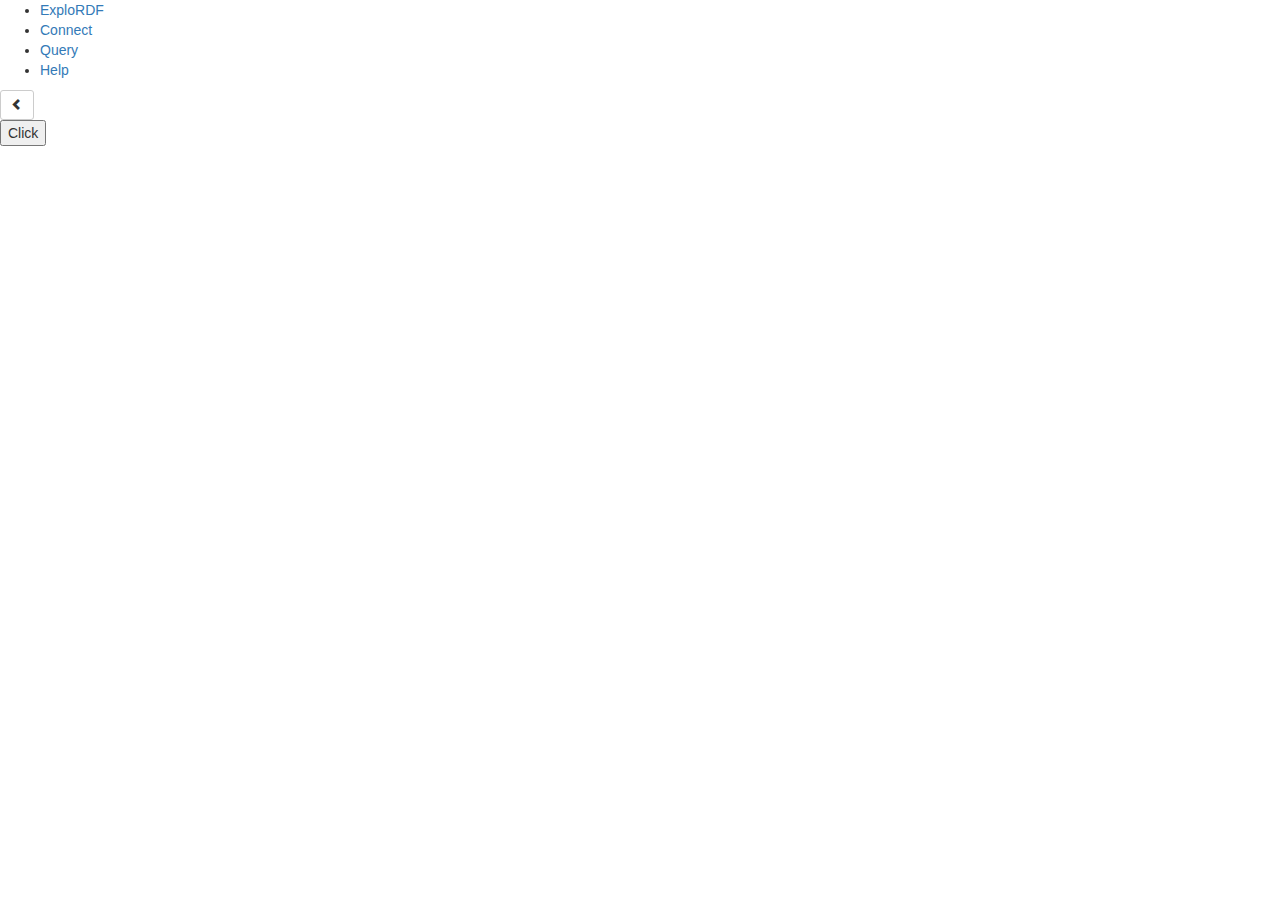
==== Implementierung/exploRDF/src/main/resources/templates/index.html @ 6e236205 "implementation2" ====
<!DOCTYPE html>
<html xmlns:th="http://www.thymeleaf.org">

<head th:fragment="head">

<link rel="stylesheet" href="css/style.css">
<link rel="stylesheet"
	href="https://maxcdn.bootstrapcdn.com/bootstrap/3.3.7/css/bootstrap.min.css">
<script src="https://code.jquery.com/jquery-3.3.1.min.js"></script>


<title>ExploRDF</title>
</head>

<body>

	<div th:fragment="sidebar" id="sidebar" class="sidebar">
		<div id="mainSidebar" class="mainSidebar">
			<ul>
				<li id="navLogo"><a href="/">ExploRDF</a></li>
				<li id="navConnect"><a href="connect">Connect</a></li>
				<li id="navQuery"><a href="query">Query</a></li>
				<li id="navHelp"><a href="help">Help</a></li>
			</ul>
		</div>
		<div id="sidebarToggle" class="sidebarToggle">
			<button id="toggleButton" type="button"
				class="btn btn-default btn-sm closebtn" onclick="tog()">
				<span id="buttonSymbol" class="glyphicon glyphicon-chevron-left"></span>
			</button>
		</div>
	</div>

	<div class="main">
<!-- 	<button id="postBtn">Click</button> -->
<!-- 	<div class="username"> -->
<!--         <label for="uname">Username:</label> -->
<!--         <input type="text" id="uname" name="uname" required -->
<!--                minlength="4" maxlength="8" -->
<!--                placeholder="4 to 8 characters long" /> -->
<!--         <span class="validity"></span> -->
<!--     </div> -->

		<button id="btnFunClick">Click</button>
		<div id="table1" class = 'table-wrapper-scroll-y'></div>

	</div>


	<script src="https://d3js.org/d3.v5.js"></script>
<script src="js/explordf.js"></script>
	

</body>

</html>
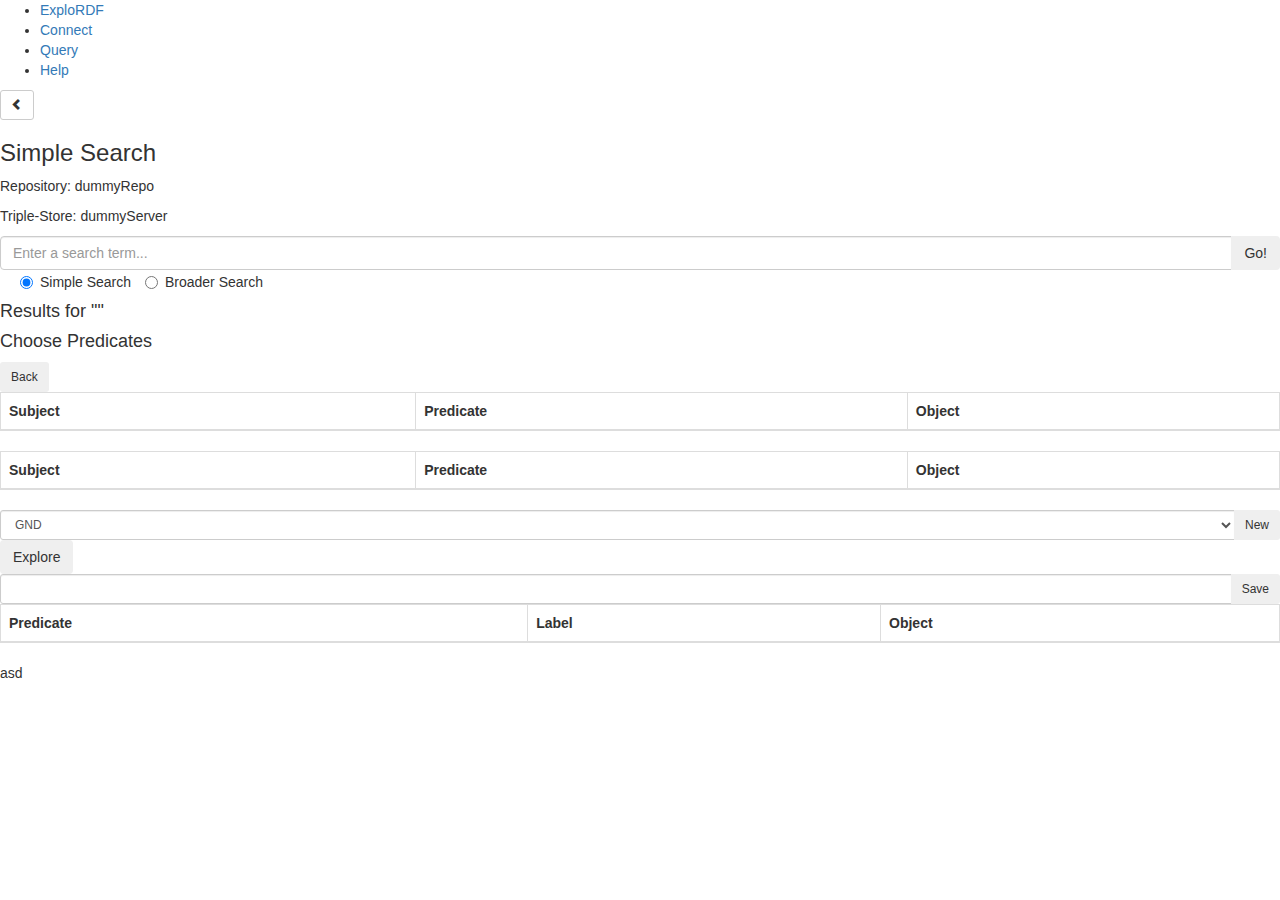
==== commit 9252ebdd: "implementation4" ====
--- a/Implementierung/exploRDF/src/main/resources/templates/index.html
+++ b/Implementierung/exploRDF/src/main/resources/templates/index.html
@@ -1,56 +1,181 @@
 <!DOCTYPE html>
-<html xmlns:th="http://www.thymeleaf.org">
+<html lang="en">
 
-<head th:fragment="head">
+<head>
+    <meta charset="UTF-8">
+    <meta name="viewport" content="width=device-width, initial-scale=1.0">
+    <meta http-equiv="X-UA-Compatible" content="ie=edge">
+    <title>ExploRDF</title>
+    <link rel="stylesheet" href="https://maxcdn.bootstrapcdn.com/bootstrap/3.3.7/css/bootstrap.min.css">
+    <link rel="stylesheet" href="css/style.css">
 
-<link rel="stylesheet" href="css/style.css">
-<link rel="stylesheet"
-	href="https://maxcdn.bootstrapcdn.com/bootstrap/3.3.7/css/bootstrap.min.css">
-<script src="https://code.jquery.com/jquery-3.3.1.min.js"></script>
-
-
-<title>ExploRDF</title>
+    <script src="https://code.jquery.com/jquery-3.3.1.min.js"></script>
 </head>
 
 <body>
 
-	<div th:fragment="sidebar" id="sidebar" class="sidebar">
-		<div id="mainSidebar" class="mainSidebar">
-			<ul>
-				<li id="navLogo"><a href="/">ExploRDF</a></li>
-				<li id="navConnect"><a href="connect">Connect</a></li>
-				<li id="navQuery"><a href="query">Query</a></li>
-				<li id="navHelp"><a href="help">Help</a></li>
-			</ul>
-		</div>
-		<div id="sidebarToggle" class="sidebarToggle">
-			<button id="toggleButton" type="button"
-				class="btn btn-default btn-sm closebtn" onclick="tog()">
-				<span id="buttonSymbol" class="glyphicon glyphicon-chevron-left"></span>
-			</button>
-		</div>
-	</div>
-
-	<div class="main">
-<!-- 	<button id="postBtn">Click</button> -->
-<!-- 	<div class="username"> -->
-<!--         <label for="uname">Username:</label> -->
-<!--         <input type="text" id="uname" name="uname" required -->
-<!--                minlength="4" maxlength="8" -->
-<!--                placeholder="4 to 8 characters long" /> -->
-<!--         <span class="validity"></span> -->
-<!--     </div> -->
-
-		<button id="btnFunClick">Click</button>
-		<div id="table1" class = 'table-wrapper-scroll-y'></div>
-
-	</div>
+    <div id="grid">
 
 
-	<script src="https://d3js.org/d3.v5.js"></script>
-<script src="js/explordf.js"></script>
-	
 
+        <div id="sidebar" class="sidebar">
+            <div id="mainSidebar" class="mainSidebar">
+                <ul>
+                    <li id="navLogo"><a href="/">ExploRDF</a></li>
+                    <li id="navConnect"><a href="connect">Connect</a></li>
+                    <li id="navQuery"><a href="query">Query</a></li>
+                    <li id="navHelp"><a href="help">Help</a></li>
+                </ul>
+            </div>
+            <div id="sidebarToggle" class="sidebarToggle">
+                <button id="toggleButton" type="button" class="btn btn-default btn-sm closebtn">
+                    <span id="buttonSymbol" class="glyphicon glyphicon-chevron-left"></span>
+                </button>
+            </div>
+        </div>
+
+        <!------------------------------------------------------------->
+
+        <!-- Main content - begin -->
+        <div id="main" class="main">
+            <!-- Caption - begin -->
+            <div class="caption">
+                <h3 id="captionHead">Simple Search</h3>
+                <div id="captionConnection">
+                    <p id="repoP">Repository: dummyRepo</p>
+                    <p id="dbP">Triple-Store: dummyServer</p>
+
+                </div>
+            </div>
+            <!-- Caption - end -->
+
+            <!-- Content - begin -->
+            <div class="content">
+
+                <!-- Container for simple search -->
+                <div id="searchDiv" class="containerDiv">
+                    <div id="searchInput" class="input-group">
+                        <input id="searchTerm" type="text" class="form-control" placeholder="Enter a search term...">
+                        <span class="input-group-btn">
+                            <button id="searchBtn" class="btn" type="button">Go!</button>
+                        </span>
+                    </div>
+                    <form class="radio-inline">
+                        <label class="radio-inline radio-label">
+                            <input type="radio" name="optradio" checked>Simple Search
+                        </label>
+                        <label class="radio-inline radio-label">
+                            <input id="broaderSearchRadio" type="radio" name="optradio">Broader Search
+                        </label>
+                    </form>
+                </div>
+
+                <!-- Header for all possible tables  -->
+                <div id="contentHeader">
+                    <h4 id="headingResult" class="heading">Results for ""</h4>
+                    <h4 id="headingChoice" class="heading"></h4>
+                    <h4 id="headingPredicates" class="heading">Choose Predicates</h4>
+                    <button id="searchBackBtn" type="button" class="btn btn-sm">Back</button>
+                </div>
+
+                <!-- Container for result table -->
+                <div id="resultDiv" class="containerDiv">
+                    <div id="resultTableDiv" class="tableDiv">
+                        <table class="table table-fixed table-bordered text-center">
+                            <thead>
+                                <tr>
+                                    <th>Subject</th>
+                                    <th>Predicate</th>
+                                    <th>Object</th>
+                                </tr>
+                            </thead>
+                            <tbody id="resultTbody"></tbody>
+                        </table>
+                    </div>
+                </div>
+
+                <!-- Container for chosen result -->
+                <div id="choiceDiv" class="containerDiv">
+                    <div id="choiceTableDiv" class="tableDiv">
+                        <table class="table table-fixed table-bordered text-center">
+                            <thead>
+                                <tr>
+                                    <th>Subject</th>
+                                    <th>Predicate</th>
+                                    <th>Object</th>
+                                </tr>
+                            </thead>
+                            <tbody id="choiceTbody"></tbody>
+                        </table>
+
+
+                    </div>
+
+                    <!-- Footer with explore button -->
+                    <div id="contentFooter">
+                        <div id="contentFooterFormDiv">
+                            <div id="contentFooterInput" class="input-group-sm input-group">
+                                <select id="visualizationTypeGroup" class="form-control">
+                                    <option value="gnd">GND</option>
+                                    <option value="skos">SKOS</option>
+                                    <option value="eigene">Example</option>
+                                </select>
+                                <span class="input-group-btn">
+                                    <button id="newVisualizationBtn" type="button" class="btn">New</button>
+                                </span>
+                            </div>
+                        </div>
+                        <button id="exploreBtn" type="button" class="btn">Explore</button>
+
+                    </div>
+                </div>
+
+                <!-- Container for predicates choice -->
+                <div id="predicatesDiv" class="containerDiv">
+                    <div id="savePredicatesDiv">
+                        <div id="predicatesInputDiv" class="input-group-sm input-group">
+                            <input id="predicatesInput" type="text" class="form-control">
+                            <span class="input-group-btn">
+                                <button id="searchBtn" class="btn" type="button">Save</button>
+                            </span>
+                        </div>
+                    </div>
+
+                    <div id="predicatesTableDiv" class="tableDiv">
+                        <table id="predicatesTable" class="table table-fixed table-bordered text-center">
+                            <thead>
+                                <tr>
+                                    <th>Predicate</th>
+                                    <th>Label</th>
+                                    <th>Object</th>
+                                </tr>
+                            </thead>
+                            <tbody id="predicatesTbody"></tbody>
+                        </table>
+                    </div>
+                </div>
+
+            </div>
+
+
+
+            <!-- Container for exploring the graph -->
+            <div id="exploreDiv" class="containerDiv">asd</div>
+
+
+        </div>
+
+        <!-- Help - begin -->
+        <div class="help"></div>
+        <!-- Help - end -->
+
+    </div>
+
+
+
+
+    <script src="https://d3js.org/d3.v5.js"></script>
+    <script src="js/explordf.js"></script>
 </body>
 
 </html>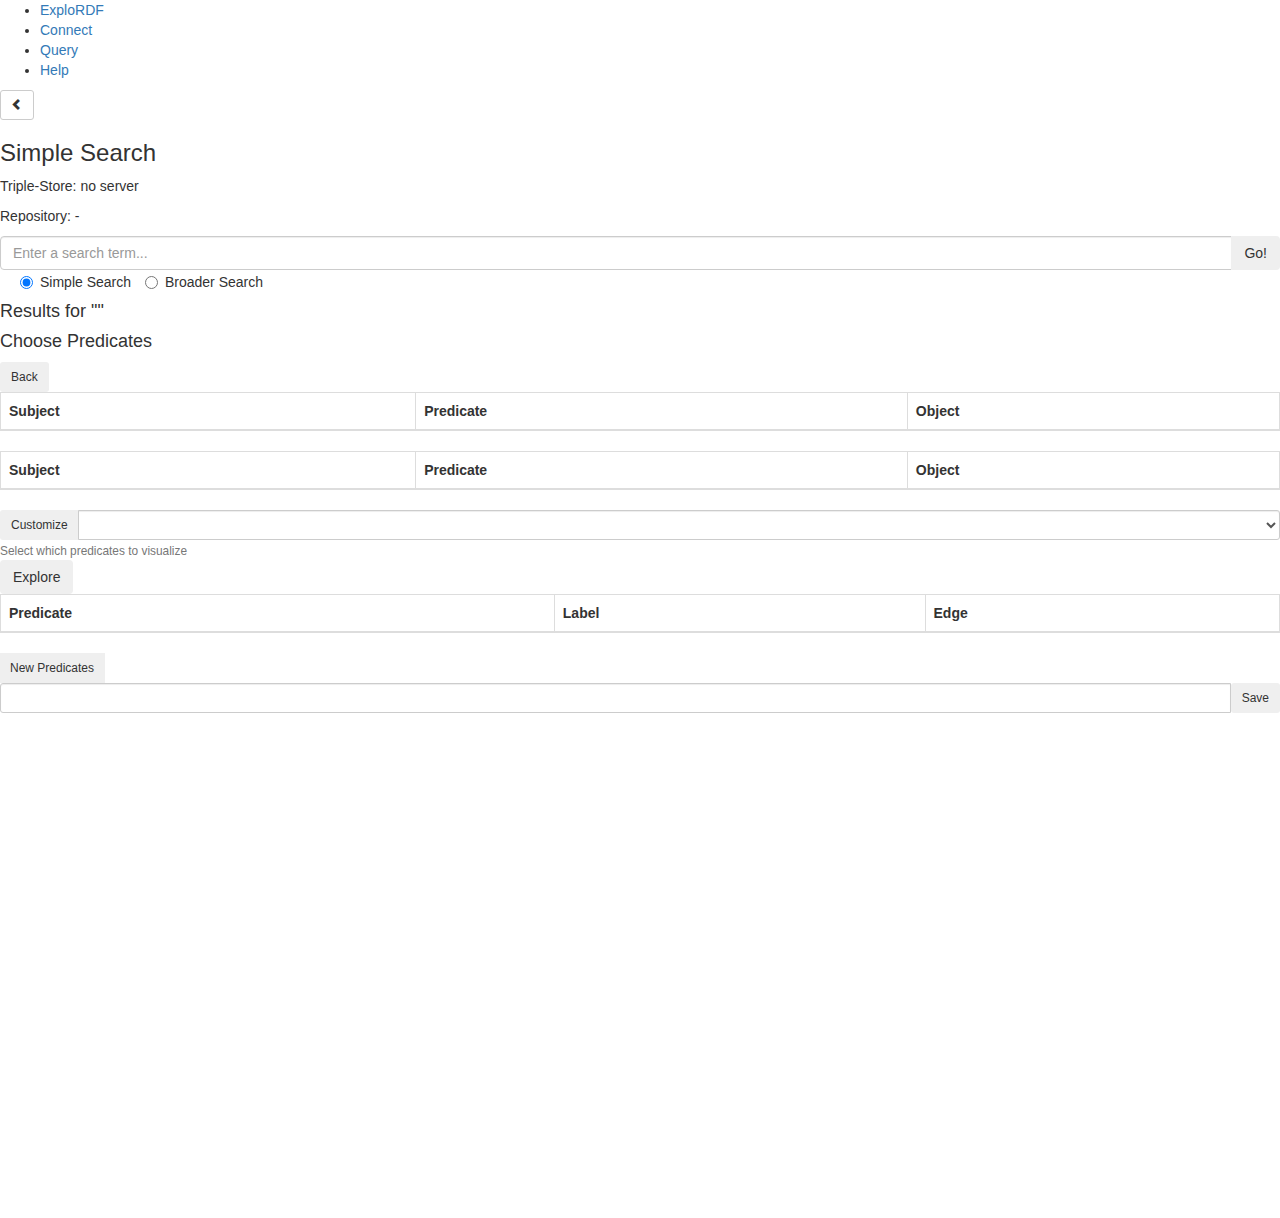
==== commit 2a160810: "architecture Implementation6" ====
--- a/Implementierung/exploRDF/src/main/resources/templates/index.html
+++ b/Implementierung/exploRDF/src/main/resources/templates/index.html
@@ -1,181 +1,207 @@
 <!DOCTYPE html>
-<html lang="en">
-
-<head>
-    <meta charset="UTF-8">
-    <meta name="viewport" content="width=device-width, initial-scale=1.0">
-    <meta http-equiv="X-UA-Compatible" content="ie=edge">
-    <title>ExploRDF</title>
-    <link rel="stylesheet" href="https://maxcdn.bootstrapcdn.com/bootstrap/3.3.7/css/bootstrap.min.css">
-    <link rel="stylesheet" href="css/style.css">
-
-    <script src="https://code.jquery.com/jquery-3.3.1.min.js"></script>
+<html lang="en" xmlns:th="http://www.thymeleaf.org">
+
+<head th:fragment="head">
+<meta charset="UTF-8">
+<meta name="viewport" content="width=device-width, initial-scale=1.0">
+<meta http-equiv="X-UA-Compatible" content="ie=edge">
+<title>ExploRDF</title>
+<link rel="stylesheet"
+	href="https://maxcdn.bootstrapcdn.com/bootstrap/3.3.7/css/bootstrap.min.css">
+<link rel="stylesheet" href="css/style.css">
+
+<script src="https://code.jquery.com/jquery-3.3.1.min.js"></script>
 </head>
 
 <body>
 
-    <div id="grid">
-
-
-
-        <div id="sidebar" class="sidebar">
-            <div id="mainSidebar" class="mainSidebar">
-                <ul>
-                    <li id="navLogo"><a href="/">ExploRDF</a></li>
-                    <li id="navConnect"><a href="connect">Connect</a></li>
-                    <li id="navQuery"><a href="query">Query</a></li>
-                    <li id="navHelp"><a href="help">Help</a></li>
-                </ul>
-            </div>
-            <div id="sidebarToggle" class="sidebarToggle">
-                <button id="toggleButton" type="button" class="btn btn-default btn-sm closebtn">
-                    <span id="buttonSymbol" class="glyphicon glyphicon-chevron-left"></span>
-                </button>
-            </div>
-        </div>
-
-        <!------------------------------------------------------------->
-
-        <!-- Main content - begin -->
-        <div id="main" class="main">
-            <!-- Caption - begin -->
-            <div class="caption">
-                <h3 id="captionHead">Simple Search</h3>
-                <div id="captionConnection">
-                    <p id="repoP">Repository: dummyRepo</p>
-                    <p id="dbP">Triple-Store: dummyServer</p>
-
-                </div>
-            </div>
-            <!-- Caption - end -->
-
-            <!-- Content - begin -->
-            <div class="content">
-
-                <!-- Container for simple search -->
-                <div id="searchDiv" class="containerDiv">
-                    <div id="searchInput" class="input-group">
-                        <input id="searchTerm" type="text" class="form-control" placeholder="Enter a search term...">
-                        <span class="input-group-btn">
-                            <button id="searchBtn" class="btn" type="button">Go!</button>
-                        </span>
-                    </div>
-                    <form class="radio-inline">
-                        <label class="radio-inline radio-label">
-                            <input type="radio" name="optradio" checked>Simple Search
-                        </label>
-                        <label class="radio-inline radio-label">
-                            <input id="broaderSearchRadio" type="radio" name="optradio">Broader Search
-                        </label>
-                    </form>
-                </div>
-
-                <!-- Header for all possible tables  -->
-                <div id="contentHeader">
-                    <h4 id="headingResult" class="heading">Results for ""</h4>
-                    <h4 id="headingChoice" class="heading"></h4>
-                    <h4 id="headingPredicates" class="heading">Choose Predicates</h4>
-                    <button id="searchBackBtn" type="button" class="btn btn-sm">Back</button>
-                </div>
-
-                <!-- Container for result table -->
-                <div id="resultDiv" class="containerDiv">
-                    <div id="resultTableDiv" class="tableDiv">
-                        <table class="table table-fixed table-bordered text-center">
-                            <thead>
-                                <tr>
-                                    <th>Subject</th>
-                                    <th>Predicate</th>
-                                    <th>Object</th>
-                                </tr>
-                            </thead>
-                            <tbody id="resultTbody"></tbody>
-                        </table>
-                    </div>
-                </div>
-
-                <!-- Container for chosen result -->
-                <div id="choiceDiv" class="containerDiv">
-                    <div id="choiceTableDiv" class="tableDiv">
-                        <table class="table table-fixed table-bordered text-center">
-                            <thead>
-                                <tr>
-                                    <th>Subject</th>
-                                    <th>Predicate</th>
-                                    <th>Object</th>
-                                </tr>
-                            </thead>
-                            <tbody id="choiceTbody"></tbody>
-                        </table>
-
-
-                    </div>
-
-                    <!-- Footer with explore button -->
-                    <div id="contentFooter">
-                        <div id="contentFooterFormDiv">
-                            <div id="contentFooterInput" class="input-group-sm input-group">
-                                <select id="visualizationTypeGroup" class="form-control">
-                                    <option value="gnd">GND</option>
-                                    <option value="skos">SKOS</option>
-                                    <option value="eigene">Example</option>
-                                </select>
-                                <span class="input-group-btn">
-                                    <button id="newVisualizationBtn" type="button" class="btn">New</button>
-                                </span>
-                            </div>
-                        </div>
-                        <button id="exploreBtn" type="button" class="btn">Explore</button>
-
-                    </div>
-                </div>
-
-                <!-- Container for predicates choice -->
-                <div id="predicatesDiv" class="containerDiv">
-                    <div id="savePredicatesDiv">
-                        <div id="predicatesInputDiv" class="input-group-sm input-group">
-                            <input id="predicatesInput" type="text" class="form-control">
-                            <span class="input-group-btn">
-                                <button id="searchBtn" class="btn" type="button">Save</button>
-                            </span>
-                        </div>
-                    </div>
-
-                    <div id="predicatesTableDiv" class="tableDiv">
-                        <table id="predicatesTable" class="table table-fixed table-bordered text-center">
-                            <thead>
-                                <tr>
-                                    <th>Predicate</th>
-                                    <th>Label</th>
-                                    <th>Object</th>
-                                </tr>
-                            </thead>
-                            <tbody id="predicatesTbody"></tbody>
-                        </table>
-                    </div>
-                </div>
-
-            </div>
-
-
-
-            <!-- Container for exploring the graph -->
-            <div id="exploreDiv" class="containerDiv">asd</div>
-
-
-        </div>
-
-        <!-- Help - begin -->
-        <div class="help"></div>
-        <!-- Help - end -->
-
-    </div>
-
-
-
-
-    <script src="https://d3js.org/d3.v5.js"></script>
-    <script src="js/explordf.js"></script>
+	<div id="grid">
+
+
+
+		<div th:fragment="sidebar" id="sidebar" class="sidebar">
+			<div id="mainSidebar" class="mainSidebar">
+				<ul>
+					<li id="navLogo"><a href="/">ExploRDF</a></li>
+					<li id="navConnect"><a href="connect">Connect</a></li>
+					<li id="navQuery"><a href="query">Query</a></li>
+					<li id="navHelp"><a href="help">Help</a></li>
+				</ul>
+			</div>
+			<div id="sidebarToggle" class="sidebarToggle">
+				<button id="toggleButton" type="button"
+					class="btn btn-default btn-sm closebtn">
+					<span id="buttonSymbol" class="glyphicon glyphicon-chevron-left"></span>
+				</button>
+			</div>
+		</div>
+
+		<!------------------------------------------------------------->
+
+		<!-- Main content - begin -->
+		<div id="main" class="main">
+			<!-- Caption - begin -->
+			<div class="caption">
+				<h3 id="captionHead">Simple Search</h3>
+				<div th:fragment="captionConnection" id="captionConnection">
+					<p>
+						Triple-Store: <span id="dbSpan">no server</span>
+					</p>
+					<p>
+						Repository: <span id="repoSpan">-</span>
+					</p>
+				</div>
+			</div>
+			<!-- Caption - end -->
+
+			<!-- Content - begin -->
+			<div class="content">
+
+				<!-- Container for simple search -->
+				<div id="searchDiv" class="containerDiv">
+					<div id="searchInput" class="input-group">
+						<input id="searchTerm" type="text" class="form-control"
+							placeholder="Enter a search term..."> <span
+							class="input-group-btn">
+							<button id="searchBtn" class="btn" type="button">Go!</button>
+						</span>
+					</div>
+					<form class="radio-search radio-inline">
+						<label class="radio-search radio-inline radio-label"> <input
+							type="radio" name="optradio" checked>Simple Search
+						</label> <label class="radio-search radio-inline radio-label"> <input
+							id="broaderSearchRadio" type="radio" name="optradio">Broader
+							Search
+						</label>
+					</form>
+				</div>
+
+				<!-- Header for all possible tables  -->
+				<div id="contentHeader">
+					<h4 id="headingResult" class="heading">Results for ""</h4>
+					<h4 id="headingChoice" class="heading"></h4>
+					<h4 id="headingPredicates" class="heading">Choose Predicates</h4>
+					<button id="searchBackBtn" type="button" class="btn btn-sm">Back</button>
+				</div>
+
+				<!-- Container for result table -->
+				<div id="resultDiv" class="containerDiv">
+					<div id="resultTableDiv" class="tableDiv">
+						<table class="table table-fixed table-bordered text-center">
+							<thead>
+								<tr>
+									<th>Subject</th>
+									<th>Predicate</th>
+									<th>Object</th>
+								</tr>
+							</thead>
+							<tbody id="resultTbody"></tbody>
+						</table>
+					</div>
+				</div>
+
+				<!-- Container for chosen result -->
+				<div id="choiceDiv" class="containerDiv">
+					<div id="choiceTableDiv" class="tableDiv">
+						<table class="table table-fixed table-bordered text-center">
+							<thead>
+								<tr>
+									<th>Subject</th>
+									<th>Predicate</th>
+									<th>Object</th>
+								</tr>
+							</thead>
+							<tbody id="choiceTbody"></tbody>
+						</table>
+
+
+					</div>
+
+					<!-- Footer with explore button -->
+					<div class="contentFooter">
+						<div id="contentFooterFormDiv">
+							<div id="contentFooterInput" class="input-group-sm input-group">
+								<span class="input-group-btn">
+									<button id="newVisualizationBtn" type="button" class="btn">Customize</button>
+								</span> <select id="visualizationTypeGroup" class="form-control">
+									<!--                                     <option value="gnd">GND</option> -->
+									<!--                                     <option value="skos">SKOS</option> -->
+									<!--                                     <option value="eigene">Example</option> -->
+								</select>
+
+							</div>
+							<small id="emailHelp" class="form-text text-muted">Select
+								which predicates to visualize</small>
+						</div>
+						<button id="exploreBtn" type="button" class="btn btn-small">Explore</button>
+
+					</div>
+				</div>
+
+				<!-- Container for predicates choice -->
+				<div id="predicatesDiv" class="containerDiv">
+
+
+					<div id="predicatesTableDiv" class="tableDiv">
+						<table id="predicatesTable"
+							class="table table-fixed table-bordered text-center">
+							<thead>
+								<tr>
+									<th>Predicate</th>
+									<th>Label</th>
+									<th>Edge</th>
+								</tr>
+							</thead>
+							<tbody id="predicatesTbody"></tbody>
+						</table>
+					</div>
+
+					<div id="savePredicatesDiv" class="contentFooter">
+						<!-- <div> -->
+						<!--   <button id="loadNewPredicatesBtn" class="btn btn-small" type="button">New Predicates</button> -->
+						<!-- </div> -->
+						<div id="loadNewPredicatesBtnDiv" class="input-group-sm input-group">
+						<span class="input-group-btn">
+							<button id="loadNewPredicatesBtn" class="btn" type="button">New Predicates</button>
+						</span>
+						</div>
+						<div id="predicatesInputDiv" class="input-group-sm input-group">
+							<input id="predicatesInput" type="text" class="form-control">
+							<span class="input-group-btn">
+								<button id="savePredicatesBtn" class="btn" type="button">Save</button>
+							</span>
+							
+							<small id="invalidPredicatesListName" class="form-text text-muted danger"></small>
+							
+						</div>
+					</div>
+
+				</div>
+
+			</div>
+
+
+
+			<!-- Container for exploring the graph -->
+			<div id="exploreDiv" class="containerDiv">
+				<svg id="mainSvg" width="960" height="500"></svg>
+			</div>
+
+
+		</div>
+
+		<!-- Help - begin -->
+		<div class="help"></div>
+		<!-- Help - end -->
+
+	</div>
+
+
+
+
+	<script src="https://d3js.org/d3.v5.js"></script>
+	<script src="js/explordf.js"></script>
+	<script src="js/exploration.js"></script>
 </body>
 
 </html>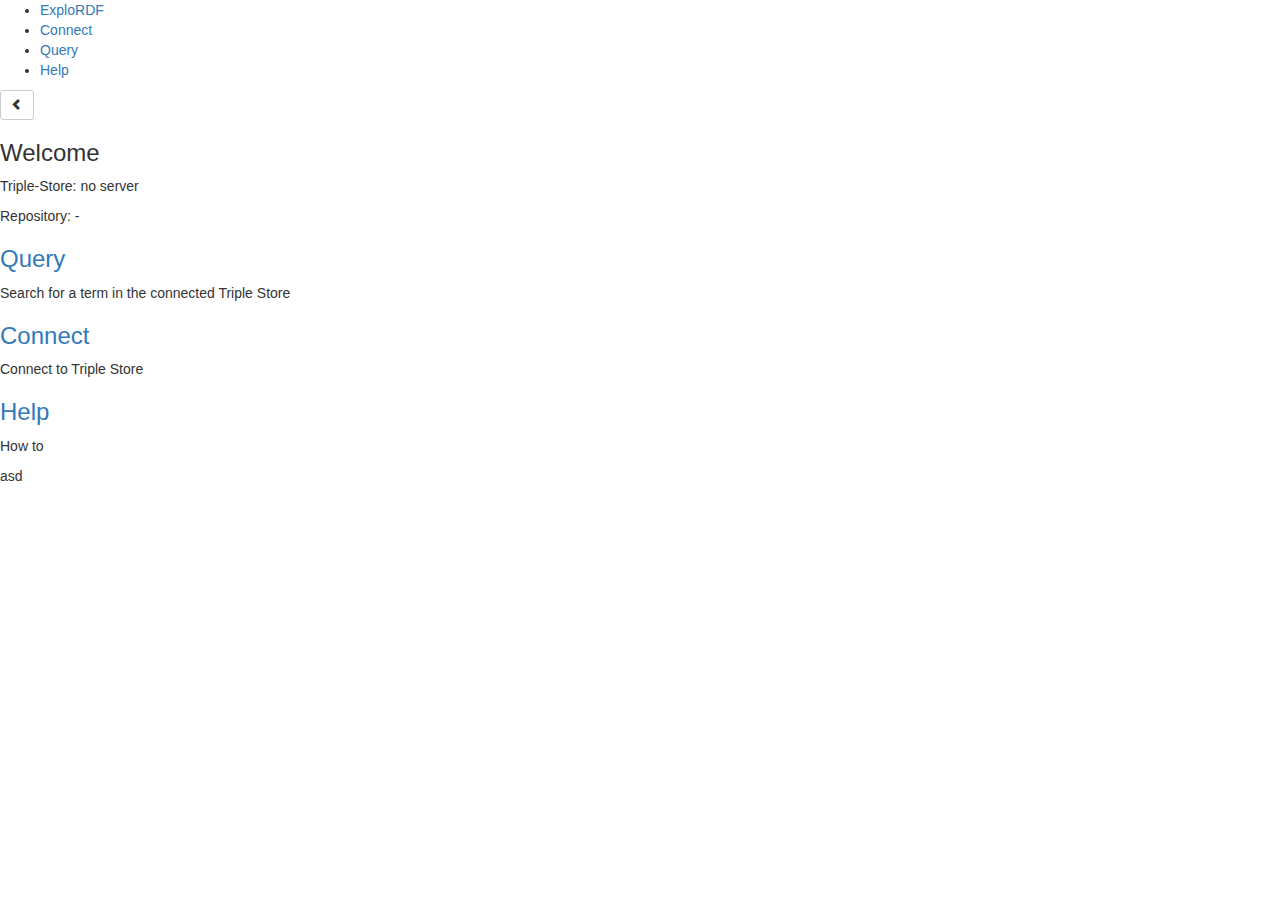
==== commit 661a2c1a: "Merge pull request #3 from AndNied26/backend" ====
--- a/Implementierung/exploRDF/src/main/resources/templates/index.html
+++ b/Implementierung/exploRDF/src/main/resources/templates/index.html
@@ -2,206 +2,89 @@
 <html lang="en" xmlns:th="http://www.thymeleaf.org">
 
 <head th:fragment="head">
-<meta charset="UTF-8">
-<meta name="viewport" content="width=device-width, initial-scale=1.0">
-<meta http-equiv="X-UA-Compatible" content="ie=edge">
-<title>ExploRDF</title>
-<link rel="stylesheet"
-	href="https://maxcdn.bootstrapcdn.com/bootstrap/3.3.7/css/bootstrap.min.css">
-<link rel="stylesheet" href="css/style.css">
+    <meta charset="UTF-8">
+    <meta name="viewport" content="width=device-width, initial-scale=1.0">
+    <meta http-equiv="X-UA-Compatible" content="ie=edge">
+    <title>ExploRDF</title>
+    <link rel="stylesheet" href="https://maxcdn.bootstrapcdn.com/bootstrap/3.3.7/css/bootstrap.min.css">
+    <link rel="stylesheet" href="css/style.css">
 
-<script src="https://code.jquery.com/jquery-3.3.1.min.js"></script>
+    <script src="https://code.jquery.com/jquery-3.3.1.min.js"></script>
 </head>
 
 <body>
 
-	<div id="grid">
+    <div id="grid">
+
+        <div th:fragment="sidebar" id="sidebar" class="sidebar">
+            <div id="mainSidebar" class="mainSidebar">
+                <ul>
+                    <li id="navLogo"><a href="/">ExploRDF</a></li>
+                    <li id="navConnect"><a href="connect">Connect</a></li>
+                    <li id="navQuery"><a href="query">Query</a></li>
+                    <li id="navHelp"><a href="help">Help</a></li>
+                </ul>
+            </div>
+            <div id="sidebarToggle" class="sidebarToggle">
+                <button id="toggleButton" type="button" class="btn btn-default btn-sm closebtn">
+                    <span id="buttonSymbol" class="glyphicon glyphicon-chevron-left"></span>
+                </button>
+            </div>
+        </div>
+
+        <!------------------------------------------------------------->
+
+        <!-- Main content - begin -->
+        <div id="main" class="main">
+            <!-- Caption - begin -->
+            <div class="caption">
+                <h3 id="captionHead">Welcome</h3>
+                <div th:fragment="captionConnection" id="captionConnection">
+                    <p>Triple-Store: <span id="dbSpan">no server</span></p>
+                    <p>Repository: <span id="repoSpan">-</span></p>                    
+                </div>
+            </div>
+            <!-- Caption - end -->
+
+            <!-- Content - begin -->
+            <div class="content">
+            
+            	<div id="contentInnerDiv">
+                    <div id="contentInnerDivQuery" class="contentGridDiv">
+                        <a href="query"><h3>Query</h3></a>
+                        <p>Search for a term in the connected Triple Store</p>
+                    </div>
+                    <div id="contentInnerDivConnect" class="contentGridDiv">
+                        <a href="connect"><h3>Connect</h3></a>
+                        <p>Connect to Triple Store</p>
+                    </div>
+                    <div id="contentInnerDivHelp" class="contentGridDiv">
+                        <a href="help"><h3>Help</h3></a>
+                        <p>How to</p>
+                    </div>
+            	</div>
+
+            </div>
 
 
 
-		<div th:fragment="sidebar" id="sidebar" class="sidebar">
-			<div id="mainSidebar" class="mainSidebar">
-				<ul>
-					<li id="navLogo"><a href="/">ExploRDF</a></li>
-					<li id="navConnect"><a href="connect">Connect</a></li>
-					<li id="navQuery"><a href="query">Query</a></li>
-					<li id="navHelp"><a href="help">Help</a></li>
-				</ul>
-			</div>
-			<div id="sidebarToggle" class="sidebarToggle">
-				<button id="toggleButton" type="button"
-					class="btn btn-default btn-sm closebtn">
-					<span id="buttonSymbol" class="glyphicon glyphicon-chevron-left"></span>
-				</button>
-			</div>
-		</div>
-
-		<!------------------------------------------------------------->
-
-		<!-- Main content - begin -->
-		<div id="main" class="main">
-			<!-- Caption - begin -->
-			<div class="caption">
-				<h3 id="captionHead">Simple Search</h3>
-				<div th:fragment="captionConnection" id="captionConnection">
-					<p>
-						Triple-Store: <span id="dbSpan">no server</span>
-					</p>
-					<p>
-						Repository: <span id="repoSpan">-</span>
-					</p>
-				</div>
-			</div>
-			<!-- Caption - end -->
-
-			<!-- Content - begin -->
-			<div class="content">
-
-				<!-- Container for simple search -->
-				<div id="searchDiv" class="containerDiv">
-					<div id="searchInput" class="input-group">
-						<input id="searchTerm" type="text" class="form-control"
-							placeholder="Enter a search term..."> <span
-							class="input-group-btn">
-							<button id="searchBtn" class="btn" type="button">Go!</button>
-						</span>
-					</div>
-					<form class="radio-search radio-inline">
-						<label class="radio-search radio-inline radio-label"> <input
-							type="radio" name="optradio" checked>Simple Search
-						</label> <label class="radio-search radio-inline radio-label"> <input
-							id="broaderSearchRadio" type="radio" name="optradio">Broader
-							Search
-						</label>
-					</form>
-				</div>
-
-				<!-- Header for all possible tables  -->
-				<div id="contentHeader">
-					<h4 id="headingResult" class="heading">Results for ""</h4>
-					<h4 id="headingChoice" class="heading"></h4>
-					<h4 id="headingPredicates" class="heading">Choose Predicates</h4>
-					<button id="searchBackBtn" type="button" class="btn btn-sm">Back</button>
-				</div>
-
-				<!-- Container for result table -->
-				<div id="resultDiv" class="containerDiv">
-					<div id="resultTableDiv" class="tableDiv">
-						<table class="table table-fixed table-bordered text-center">
-							<thead>
-								<tr>
-									<th>Subject</th>
-									<th>Predicate</th>
-									<th>Object</th>
-								</tr>
-							</thead>
-							<tbody id="resultTbody"></tbody>
-						</table>
-					</div>
-				</div>
-
-				<!-- Container for chosen result -->
-				<div id="choiceDiv" class="containerDiv">
-					<div id="choiceTableDiv" class="tableDiv">
-						<table class="table table-fixed table-bordered text-center">
-							<thead>
-								<tr>
-									<th>Subject</th>
-									<th>Predicate</th>
-									<th>Object</th>
-								</tr>
-							</thead>
-							<tbody id="choiceTbody"></tbody>
-						</table>
+            <!-- Container for exploring the graph -->
+            <div id="exploreDiv" class="containerDiv">asd</div>
 
 
-					</div>
+        </div>
 
-					<!-- Footer with explore button -->
-					<div class="contentFooter">
-						<div id="contentFooterFormDiv">
-							<div id="contentFooterInput" class="input-group-sm input-group">
-								<span class="input-group-btn">
-									<button id="newVisualizationBtn" type="button" class="btn">Customize</button>
-								</span> <select id="visualizationTypeGroup" class="form-control">
-									<!--                                     <option value="gnd">GND</option> -->
-									<!--                                     <option value="skos">SKOS</option> -->
-									<!--                                     <option value="eigene">Example</option> -->
-								</select>
+        <!-- Help - begin -->
+        <div class="help"></div>
+        <!-- Help - end -->
 
-							</div>
-							<small id="emailHelp" class="form-text text-muted">Select
-								which predicates to visualize</small>
-						</div>
-						<button id="exploreBtn" type="button" class="btn btn-small">Explore</button>
-
-					</div>
-				</div>
-
-				<!-- Container for predicates choice -->
-				<div id="predicatesDiv" class="containerDiv">
-
-
-					<div id="predicatesTableDiv" class="tableDiv">
-						<table id="predicatesTable"
-							class="table table-fixed table-bordered text-center">
-							<thead>
-								<tr>
-									<th>Predicate</th>
-									<th>Label</th>
-									<th>Edge</th>
-								</tr>
-							</thead>
-							<tbody id="predicatesTbody"></tbody>
-						</table>
-					</div>
-
-					<div id="savePredicatesDiv" class="contentFooter">
-						<!-- <div> -->
-						<!--   <button id="loadNewPredicatesBtn" class="btn btn-small" type="button">New Predicates</button> -->
-						<!-- </div> -->
-						<div id="loadNewPredicatesBtnDiv" class="input-group-sm input-group">
-						<span class="input-group-btn">
-							<button id="loadNewPredicatesBtn" class="btn" type="button">New Predicates</button>
-						</span>
-						</div>
-						<div id="predicatesInputDiv" class="input-group-sm input-group">
-							<input id="predicatesInput" type="text" class="form-control">
-							<span class="input-group-btn">
-								<button id="savePredicatesBtn" class="btn" type="button">Save</button>
-							</span>
-							
-							<small id="invalidPredicatesListName" class="form-text text-muted danger"></small>
-							
-						</div>
-					</div>
-
-				</div>
-
-			</div>
-
-
-
-			<!-- Container for exploring the graph -->
-			<div id="exploreDiv" class="containerDiv">
-				<svg id="mainSvg" width="960" height="500"></svg>
-			</div>
-
-
-		</div>
-
-		<!-- Help - begin -->
-		<div class="help"></div>
-		<!-- Help - end -->
-
-	</div>
+    </div>
 
 
 
 
-	<script src="https://d3js.org/d3.v5.js"></script>
-	<script src="js/explordf.js"></script>
-	<script src="js/exploration.js"></script>
+    <script src="https://d3js.org/d3.v5.js"></script>
+    <script src="js/explordf.js"></script>
 </body>
 
 </html>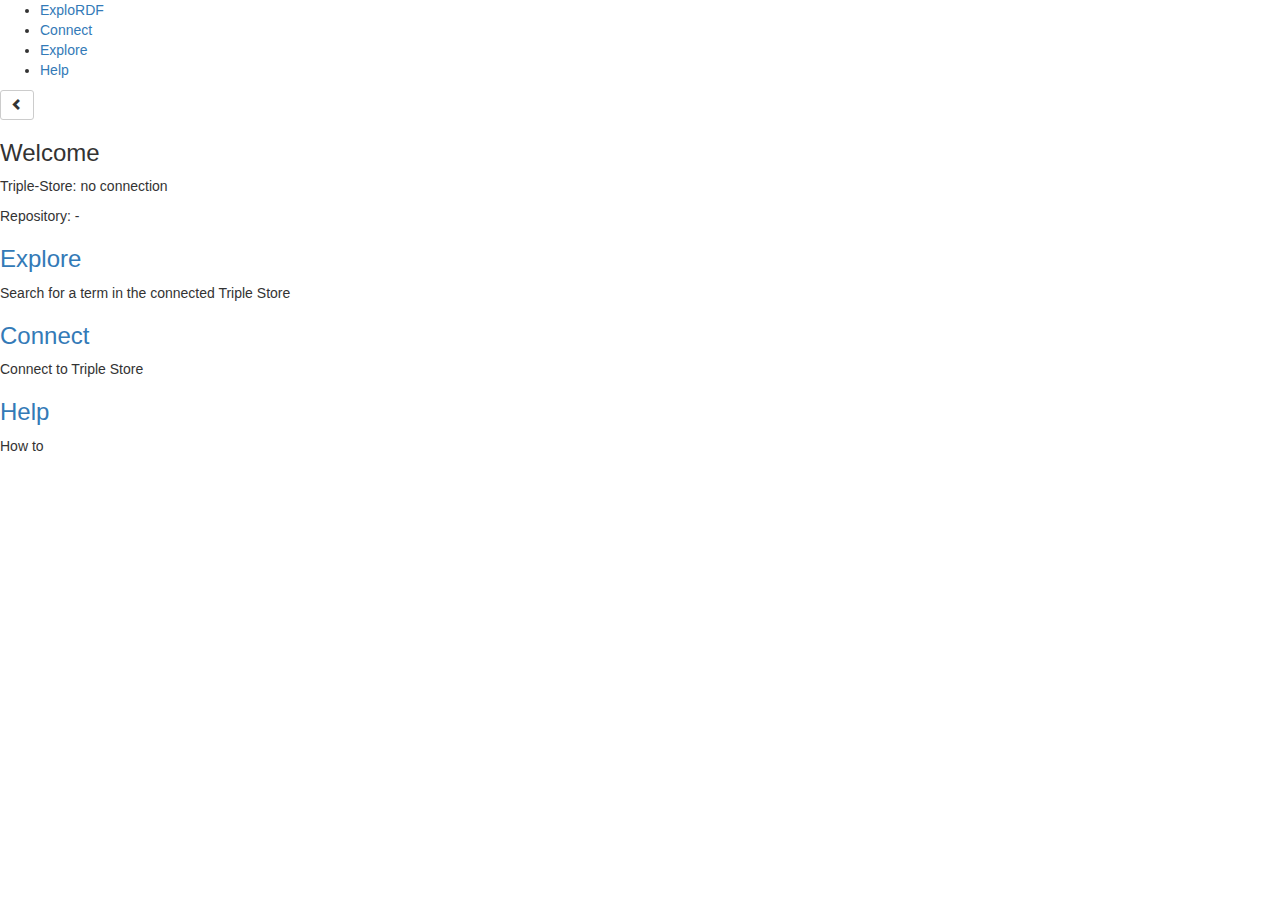
==== commit 70fda02b: "Minor fixes and refactoring" ====
--- a/Implementierung/exploRDF/src/main/resources/templates/index.html
+++ b/Implementierung/exploRDF/src/main/resources/templates/index.html
@@ -19,9 +19,9 @@
         <div th:fragment="sidebar" id="sidebar" class="sidebar">
             <div id="mainSidebar" class="mainSidebar">
                 <ul>
-                    <li id="navLogo"><a href="/">ExploRDF</a></li>
+                    <li id="navLogo"><a href="start">ExploRDF</a></li>
                     <li id="navConnect"><a href="connect">Connect</a></li>
-                    <li id="navQuery"><a href="query">Query</a></li>
+                    <li id="navQuery"><a href="explore">Explore</a></li>
                     <li id="navHelp"><a href="help">Help</a></li>
                 </ul>
             </div>
@@ -40,7 +40,7 @@
             <div class="caption">
                 <h3 id="captionHead">Welcome</h3>
                 <div th:fragment="captionConnection" id="captionConnection">
-                    <p>Triple-Store: <span id="dbSpan">no server</span></p>
+                    <p>Triple-Store: <span id="dbSpan">no connection</span></p>
                     <p>Repository: <span id="repoSpan">-</span></p>                    
                 </div>
             </div>
@@ -51,7 +51,7 @@
             
             	<div id="contentInnerDiv">
                     <div id="contentInnerDivQuery" class="contentGridDiv">
-                        <a href="query"><h3>Query</h3></a>
+                        <a href="explore"><h3>Explore</h3></a>
                         <p>Search for a term in the connected Triple Store</p>
                     </div>
                     <div id="contentInnerDivConnect" class="contentGridDiv">
@@ -69,14 +69,14 @@
 
 
             <!-- Container for exploring the graph -->
-            <div id="exploreDiv" class="containerDiv">asd</div>
+<!--             <div id="exploreDiv" class="containerDiv">asd</div> -->
 
 
         </div>
 
-        <!-- Help - begin -->
-        <div class="help"></div>
-        <!-- Help - end -->
+<!--         Help - begin -->
+<!--         <div class="help"></div> -->
+<!--         Help - end -->
 
     </div>
 
